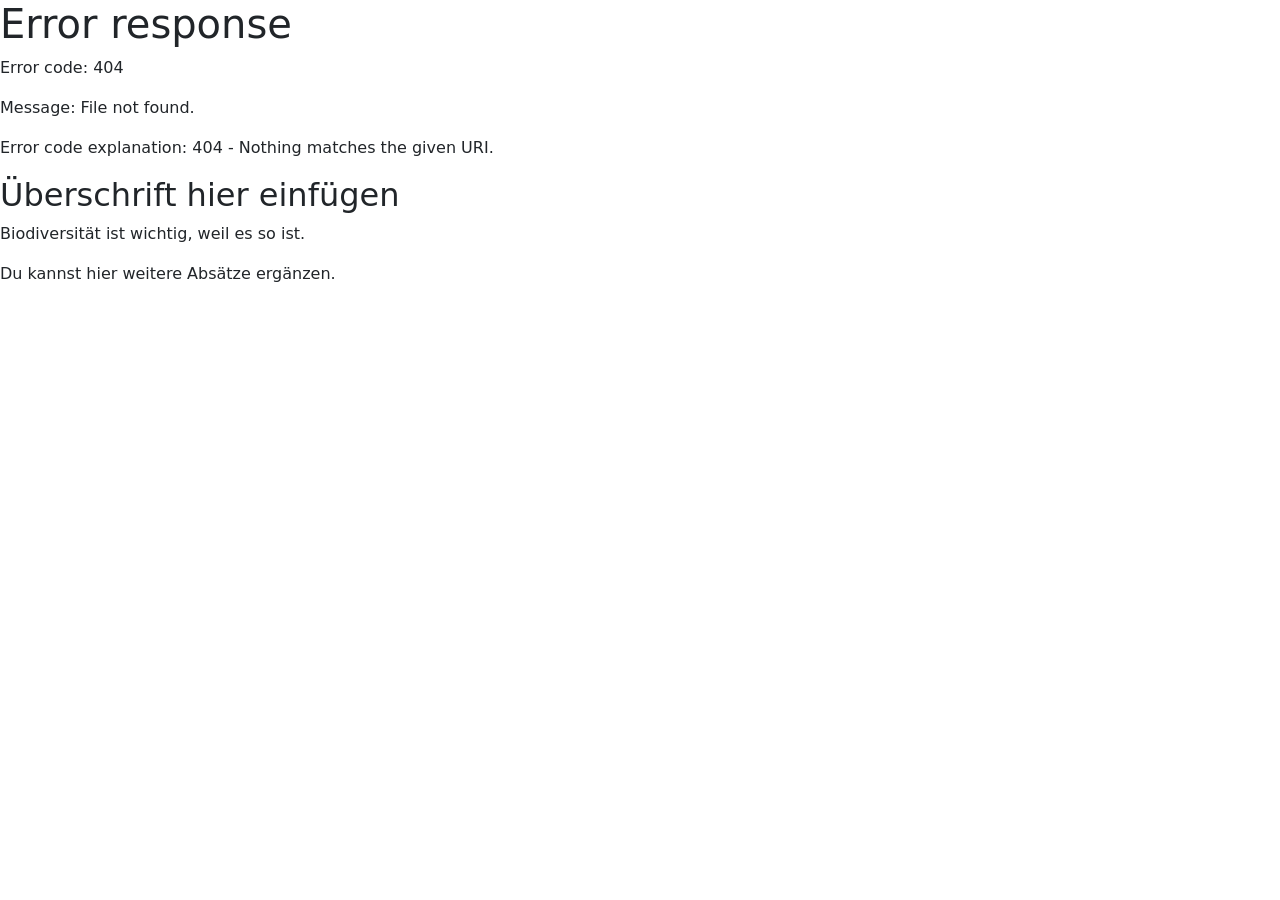
==== biodiversitaet.html @ 5a8ea0f8 "Update biodiversitaet.html" ====
<!DOCTYPE html>
<html lang="de">
<head>
    <meta charset="UTF-8">
    <title>Biodiversität</title>
    <link rel="stylesheet" href="css/style.css">
    <link href="https://cdn.jsdelivr.net/npm/bootstrap@5.3.0/dist/css/bootstrap.min.css" rel="stylesheet">
</head>

<body>
<script src="https://cdn.jsdelivr.net/npm/bootstrap@5.3.0/dist/js/bootstrap.bundle.min.js"></script>
    
<div id="navbar"></div>

<div class="text-container">

    <h2>Überschrift hier einfügen</h2>

    <p>
        Biodiversität ist wichtig, weil es so ist. 
    </p>

    <p>
        Du kannst hier weitere Absätze ergänzen.
    </p>

</div>

<script>
fetch('components/navbar.html')
  .then(res => res.text())
  .then(data => {
    document.getElementById('navbar').innerHTML = data;
  });
</script>
</body>
</html>
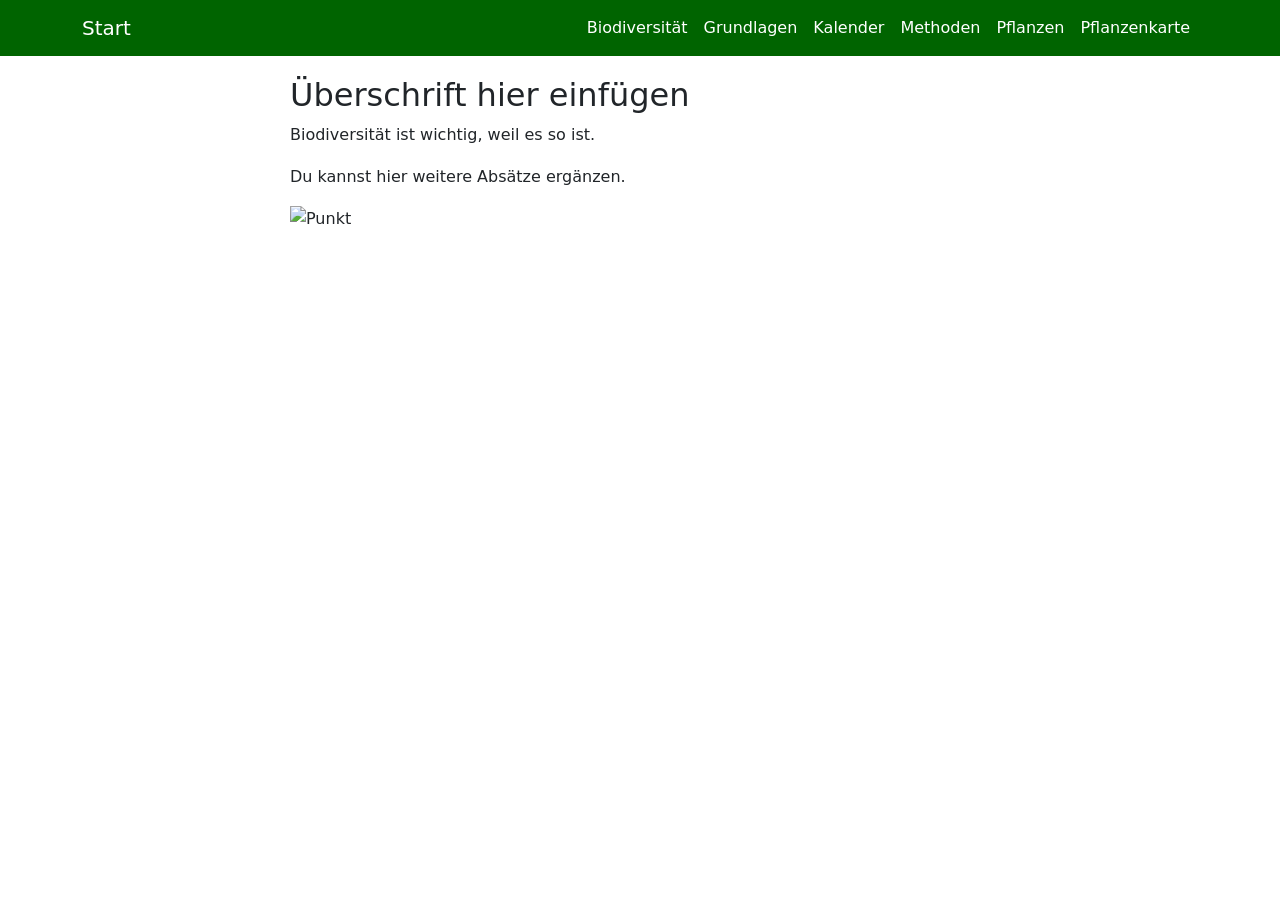
==== commit bf9e1d5c: "Update biodiversitaet.html" ====
--- a/biodiversitaet.html
+++ b/biodiversitaet.html
@@ -23,6 +23,7 @@
     <p>
         Du kannst hier weitere Absätze ergänzen.
     </p>
+    <img src="images/red-dot.heic" alt="Punkt">
 
 </div>
 
--- a/css/style.css
+++ b/css/style.css
@@ -0,0 +1,83 @@
+body {
+    font-family: Arial, sans-serif;
+    text-align: center;
+}
+
+.center-text {
+  text-align: center;
+}
+
+.navbar {
+    background-color: darkgreen !important;
+}
+
+.navbar .nav-link {
+    color: white;
+}
+
+.navbar .nav-link:hover {
+    color: #c8e6c9; /* hellgrün beim Hover */
+}
+
+.myrow {
+    display: flex;
+    justify-content: center;
+    gap: 20px;
+    margin: 20px;
+    background-color: darkgreen;
+    min-height: 280px;
+    align-items: center;
+    flex-wrap: wrap;
+}
+
+.myrow a {
+    display: flex;
+    text-decoration: none;
+    color: black;
+    flex-direction: column;
+    align-items: center;
+}
+
+.myrow a p {
+  color: white;
+}
+
+.myrow img {
+    width: 200px;
+    height: 150px;
+    object-fit: cover;
+    border-radius: 10px;
+    display: block;
+}
+
+.text-container {
+    max-width: 700px;
+    margin: 20px auto;
+    text-align: left;
+    line-height: 1.6;
+}
+
+.calendar {
+    display: flex;
+    gap: 20px;
+    justify-content: center;
+    flex-wrap: wrap;
+    margin-top: 20px;
+}
+
+.month {
+    width: 200px;
+    padding: 15px;
+    border-radius: 10px;
+    background-color: #f2f2f2;
+    text-align: left;
+}
+
+.month:hover {
+    transform: scale(1.05);
+    transition: 0.3s;
+}
+
+.month h2 {
+    margin-top: 0;
+}
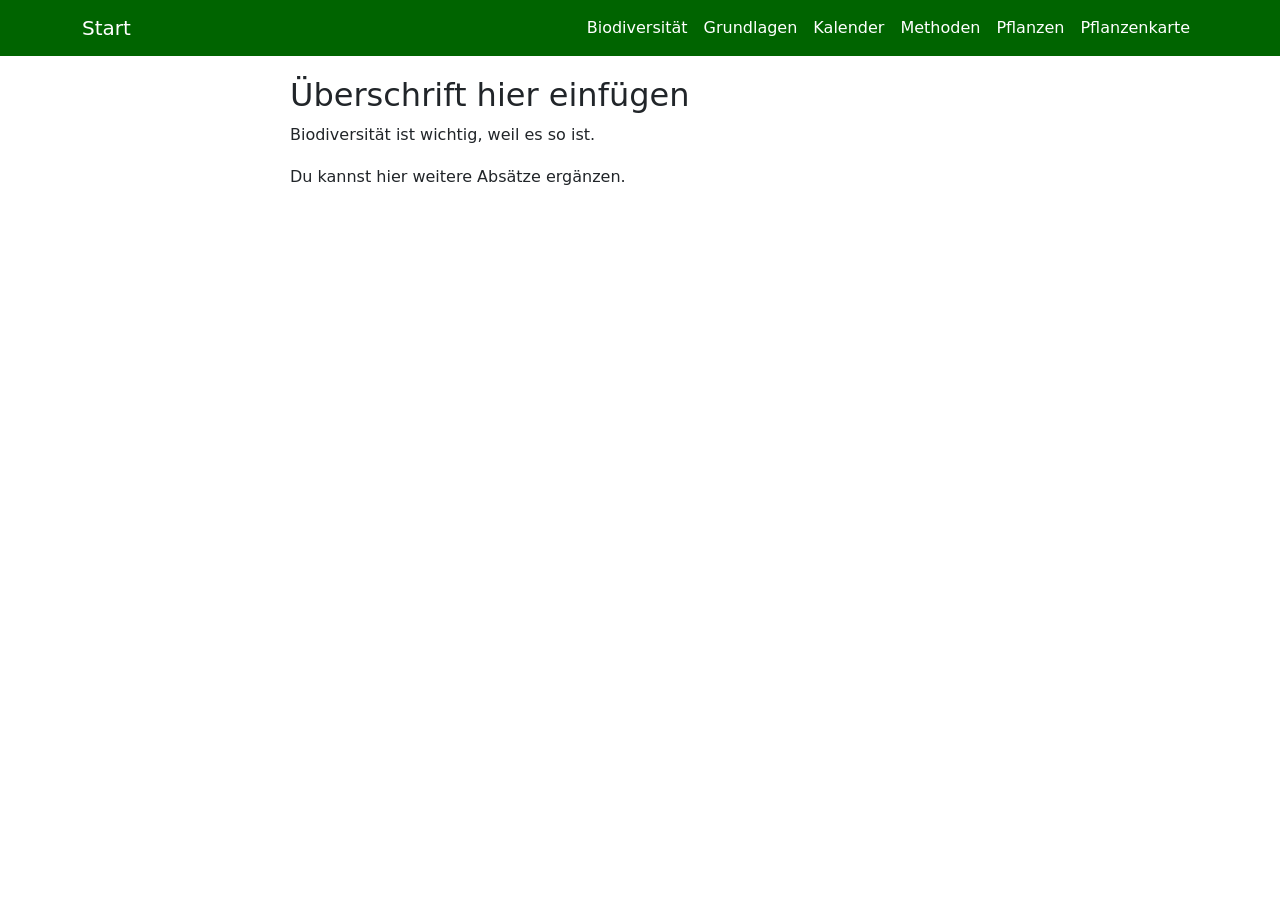
==== commit b96ddeb1: "Update biodiversitaet.html" ====
--- a/biodiversitaet.html
+++ b/biodiversitaet.html
@@ -23,7 +23,6 @@
     <p>
         Du kannst hier weitere Absätze ergänzen.
     </p>
-    <img src="images/red-dot.heic" alt="Punkt">
 
 </div>
 
